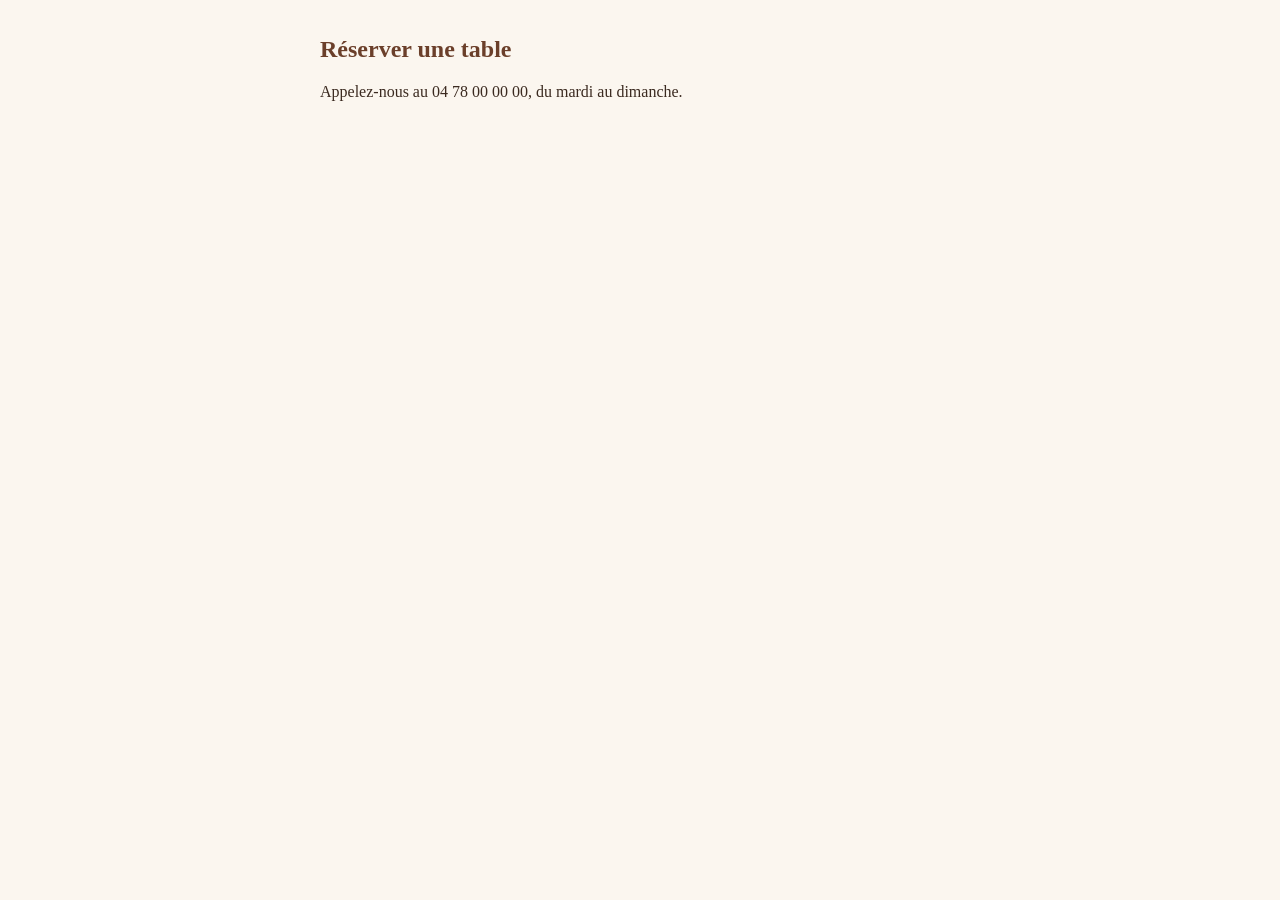
==== reservation.html @ f781db36 "feat: create the website" ====
<!DOCTYPE html>
<html lang="fr">
<head>
  <meta charset="utf-8">
  <title>Réserver une table</title>
  <link rel="stylesheet" href="style.css">
</head>
<body>
  <main>
    <h2>Réserver une table</h2>
    <p>Appelez-nous au 04 78 00 00 00, du mardi au dimanche.</p>
  </main>
</body>
</html>
---- style.css ----
body {
  margin: 0;
  font-family: Georgia, serif;
  color: #3b2a20;
  background: #fbf6ef;
}

header {
  padding: 2rem;
  text-align: center;
  color: #fbf6ef;
  background: #6b3f2a;
}

main {
  max-width: 40rem;
  margin: 0 auto;
  padding: 1rem 2rem 2rem;
}

h2 {
  color: #6b3f2a;
}
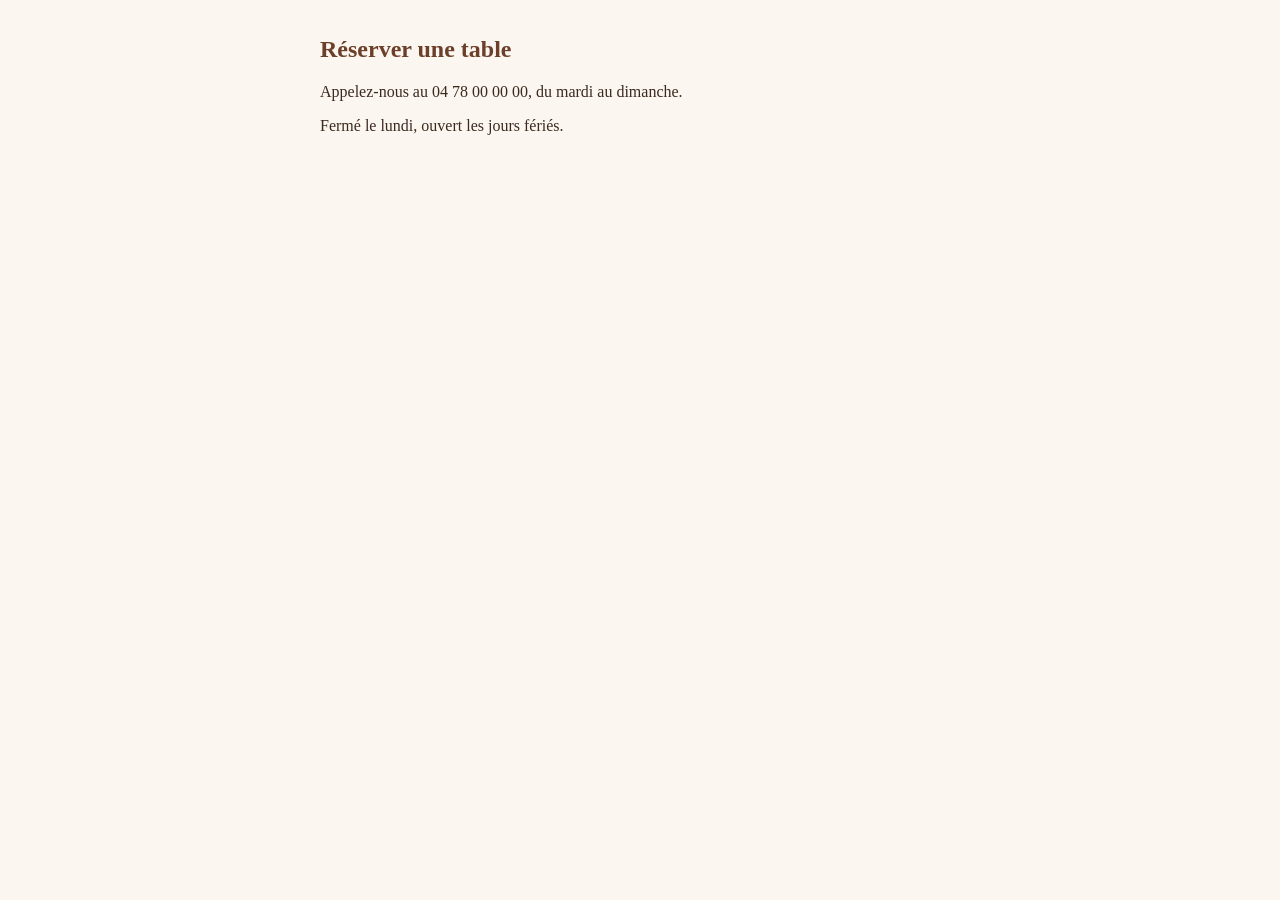
==== commit 5f955b7d: "feat(booking): add an opening note" ====
--- a/reservation.html
+++ b/reservation.html
@@ -9,6 +9,7 @@
   <main>
     <h2>Réserver une table</h2>
     <p>Appelez-nous au 04 78 00 00 00, du mardi au dimanche.</p>
+    <p>Fermé le lundi, ouvert les jours fériés.</p>
   </main>
 </body>
 </html>
